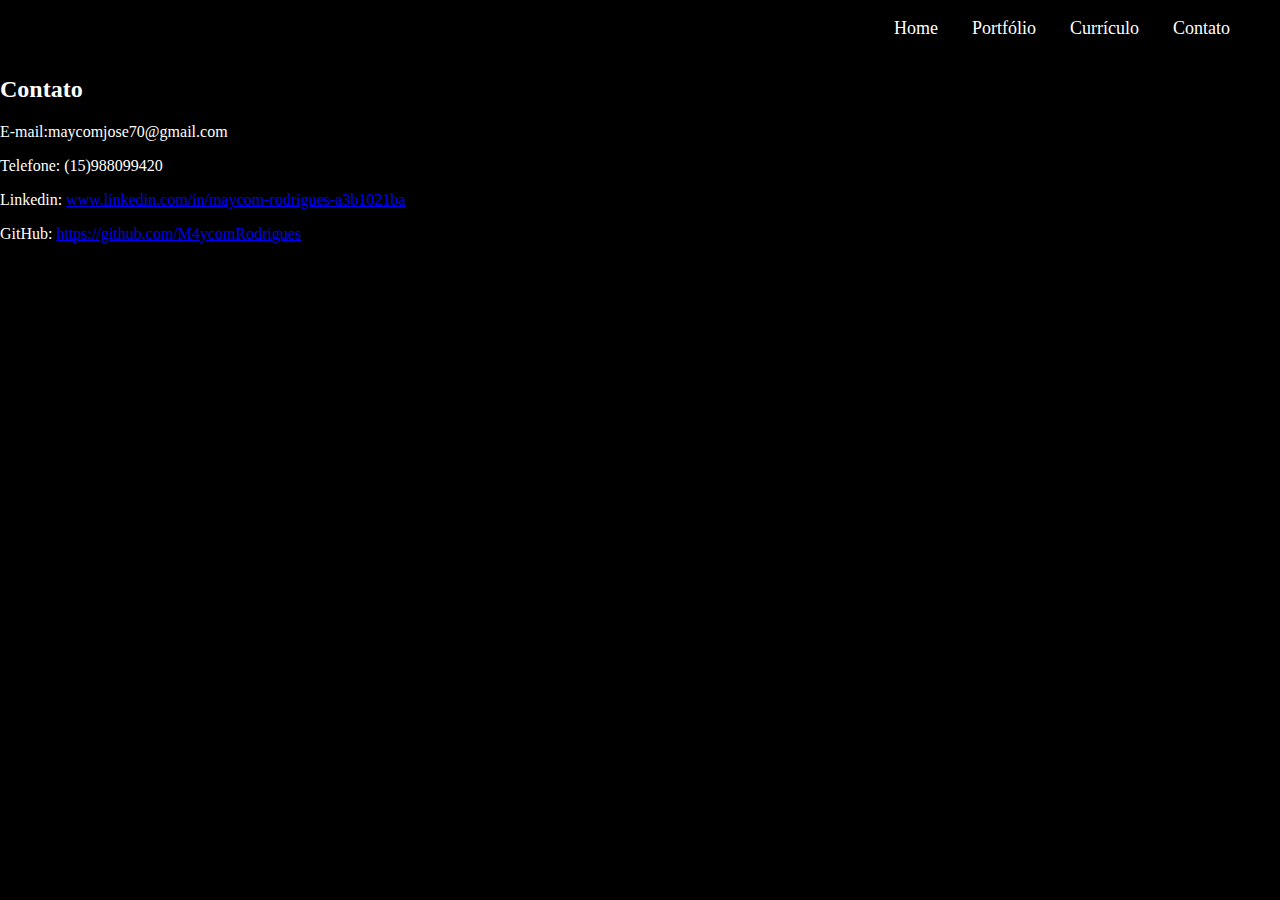
==== contato.html @ 5f2b2759 "Configurando Portifólio" ====
<!DOCTYPE html>
<html>
    <head>
        <title>Maycom José de Oliveira Rodrigues - Portfólio Online</title>
        <meta charset="utf-8" />
        <link rel="stylesheet" href="css/styles.css">
        <link rel="preconnect" href="https://fonts.googleapis.com">
		<link rel="preconnect" href="https://fonts.gstatic.com" crossorigin>
		<link href="https://fonts.googleapis.com/css2?family=Montserrat:wght@100;300;400&display=swap" rel="stylesheet">
        <script type="text/javascript" src="js/script.js"></script>
    </head>
    <body>
        <div clas="main">
                <div id="navigation" class="navigation">
                <ul>
                    <li><a href="index.html">Home</a></li>
                    <li><a href="portifolio.html">Portfólio</a></li>
                    <li><a href="curriculo.html">Currículo</a></li>
                    <li><a href="contato.html">Contato</a></li>
                    <li id="threeline-icon" class="threeline-icon" onclick="openNav()">&#9776;</li>
                </ul>
            </div>

            <h2>Contato</h2>

            <p>E-mail:maycomjose70@gmail.com</p>
            <p>Telefone: (15)988099420</p>
            <p>Linkedin: <a href=" www.linkedin.com/in/maycom-rodrigues-a3b1021ba"> www.linkedin.com/in/maycom-rodrigues-a3b1021ba </a></p>
            <p>GitHub: <a href="https://github.com/M4ycomRodrigues"> https://github.com/M4ycomRodrigues</a></p>

            </div>
---- css/styles.css ----
html, body{
    margin: 0;
    padding: 0;

} 

body{
    background-color: black;
    color: white;

}

.navigation{
    background-color: black;
    color: white;
    height: 56px;
    padding-right: 50px;

    animation: navegacao;
    animation-duration: 2s;
}
.navigation a{
    color: white;
    text-decoration: none;
}

.navigation a:hover{
    color: red;
}

.navigation ul{
    list-style: none;
    margin-top: 0;
    padding: 0;
    height: 56px;
    text-align: right;
}

.navigation li{
    display: inline-block;
    line-height: 56px;
    padding-left: 30px;
    padding-left: 30px;
    font-weight: 100;
    font-size: 18px;
}

.navigation li.threeline-icon{
    display: none;
}

.capa{
    color:white;
}
.capa span{
    color: blue;
    display: block;
}

.capa div{
    display: inline-block;
    height: 650px;
}
.profile-pic{
    width: 39%;
    text-align: center;

    animation: profile-capa;
    animation-duration: 2s;
    

}
.profile-pic img{
    border-radius: 50%;
    width: 320px;
    margin-top: 100px;
}
.profile-title{
    vertical-align: top;
    width: 59%;

    animation: titulo-capa;
    animation-duration: 2s;
}
.profile-title h1{
    margin-top: 200px;
    font-size: 58px;
    font-weight: 400;
    text-transform: uppercase;
    line-height: 54px;
}
.profile-title h2{
    margin-top: -26px;
    font-weight: 100;   
    font-size: 16px;

}
.main{
    padding: 40px 300px 80px 100px;
    /*padding-top: 40px;
    padding-right: 180px;
    padding-bottom: 80px;
    padding-left: 100px; */


}

.cv-pic {
    float: left;
    width: 250px;
    margin-right: 20px;
    margin-bottom: 20px;
    
}

.cv-pic-port {
    float: left;
    width: 500px;
    margin-right: 20px;
    margin-bottom: 20px;
    text-align: center;
    max-width: 100%;
    
}
.legenda{
    margin-top: 10px; 
}
.main h1 {
    color: white;
    font-size: 32px;
    font-weight: 16px;
}

.main h2{
    color:white;
    font-size: 16px;
    text-transform: uppercase;
    font-weight: normal;

}

.main h3{
    color: blue;
    font-size: 12px;
}

.main p {
    color: white;
    font-size: 18px;
    font-weight: 100;
    line-height: 24px;
    text-align: justify;

}
.caminho {
    list-style: none;
    color: grey;
    padding-left: 0%;
}

.caminho li {
    display: inline-block;
}

.caminho a{
    color: grey;
}

@keyframes profile-capa {
    0% {transform: translate(0px, 20px)}
    100% {transform: translate(0px, 0px)}
    
}

@keyframes titulo-capa{
    0% {transform: translate(0px, -20px)}
    100% {transform: translate(0px, 0px)}
    
}

@keyframes navegacao {
    0% {opacity: 0;} 
    50% {opacity: 0;} 
    100% {opacity: 1;} 
      
}

@media (max-width: 1000px) {
    .navigation li {
        display: none;
    }

    .navigation li.threeline-icon{
        display: inline-block;

    }

    .capa div {
        display: block;
        height: auto;
    }

    .profile-pic {
        width: 100%;
    }

    .profile-pic img {
        max-width: 75%;
        margin-top: 0;        
    }

    .profile-title {
        text-align: center;
        width: 100%;
    }

    .profile-title h1 {
        margin-top: 30px;
        font-size: 36px;
        margin-left:  20px;
        margin-right: 25px;
    }

    .profile-pic h2 {
        margin-top: 20px;
        margin-left: 20px;
        margin-right: 20px;
    }
}

.menuJs {
    height: auto;
    padding: center;
    
}
.menuJs ul{
    height: auto;
    text-align: center;
    padding-left: 15%;
    padding-right: 15%;

}
.menuJs li{
    display: block;
    border-bottom: solid grey 1px;
    width: 100%;
    padding: 0;
}
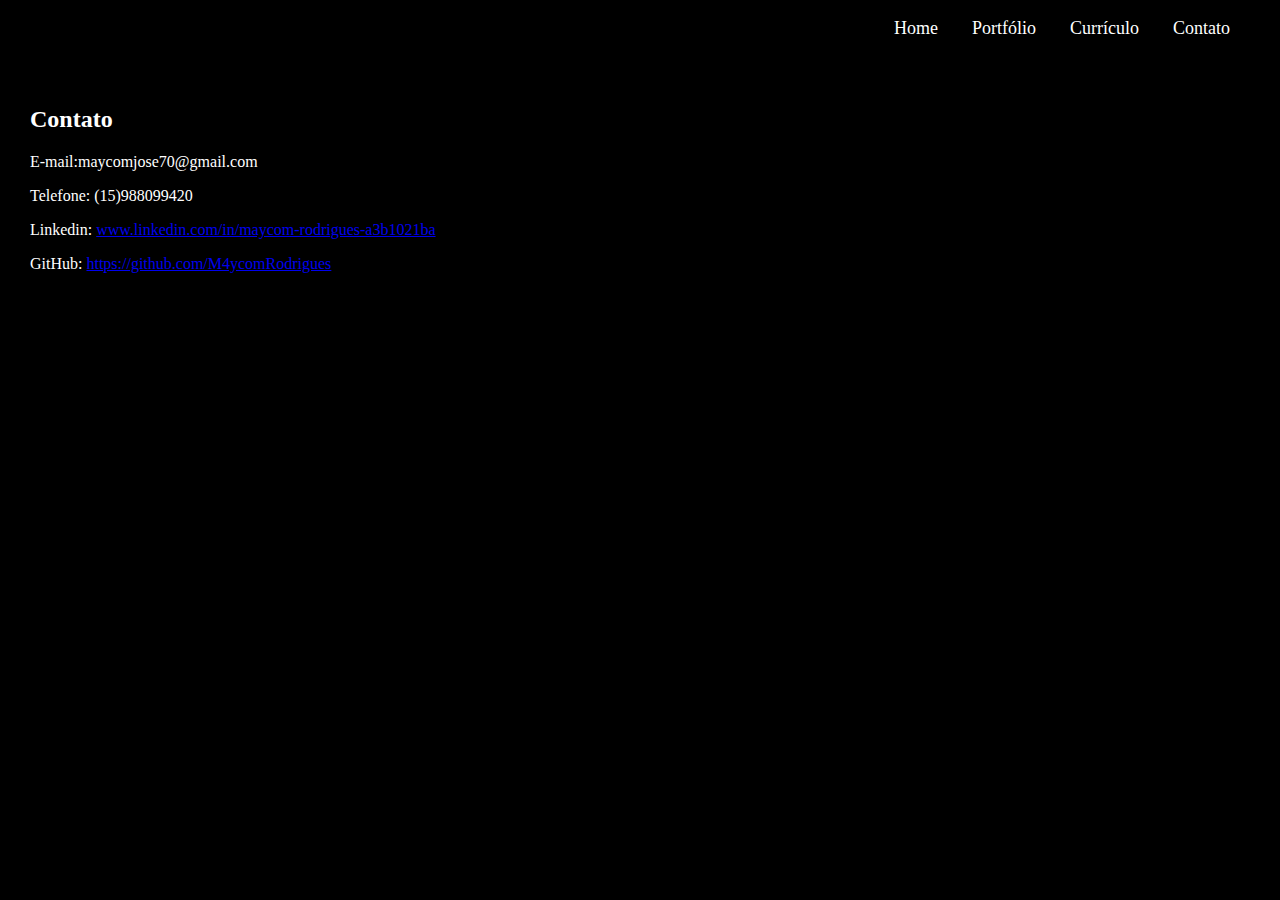
==== commit f0f53a78: "Config. Portifólio part. 2" ====
--- a/contato.html
+++ b/contato.html
@@ -20,12 +20,12 @@
                     <li id="threeline-icon" class="threeline-icon" onclick="openNav()">&#9776;</li>
                 </ul>
             </div>
-
+            <div class="contato">
             <h2>Contato</h2>
 
             <p>E-mail:maycomjose70@gmail.com</p>
             <p>Telefone: (15)988099420</p>
             <p>Linkedin: <a href=" www.linkedin.com/in/maycom-rodrigues-a3b1021ba"> www.linkedin.com/in/maycom-rodrigues-a3b1021ba </a></p>
             <p>GitHub: <a href="https://github.com/M4ycomRodrigues"> https://github.com/M4ycomRodrigues</a></p>
-
+</div>
             </div>
--- a/css/styles.css
+++ b/css/styles.css
@@ -114,16 +114,20 @@
 }
 
 .cv-pic-port {
-    float: left;
+    float: center;
     width: 500px;
     margin-right: 20px;
     margin-bottom: 20px;
-    text-align: center;
     max-width: 100%;
     
 }
 .legenda{
     margin-top: 10px; 
+    text-align: center;
+}
+
+.contato{
+    padding: 30px;
 }
 .main h1 {
     color: white;
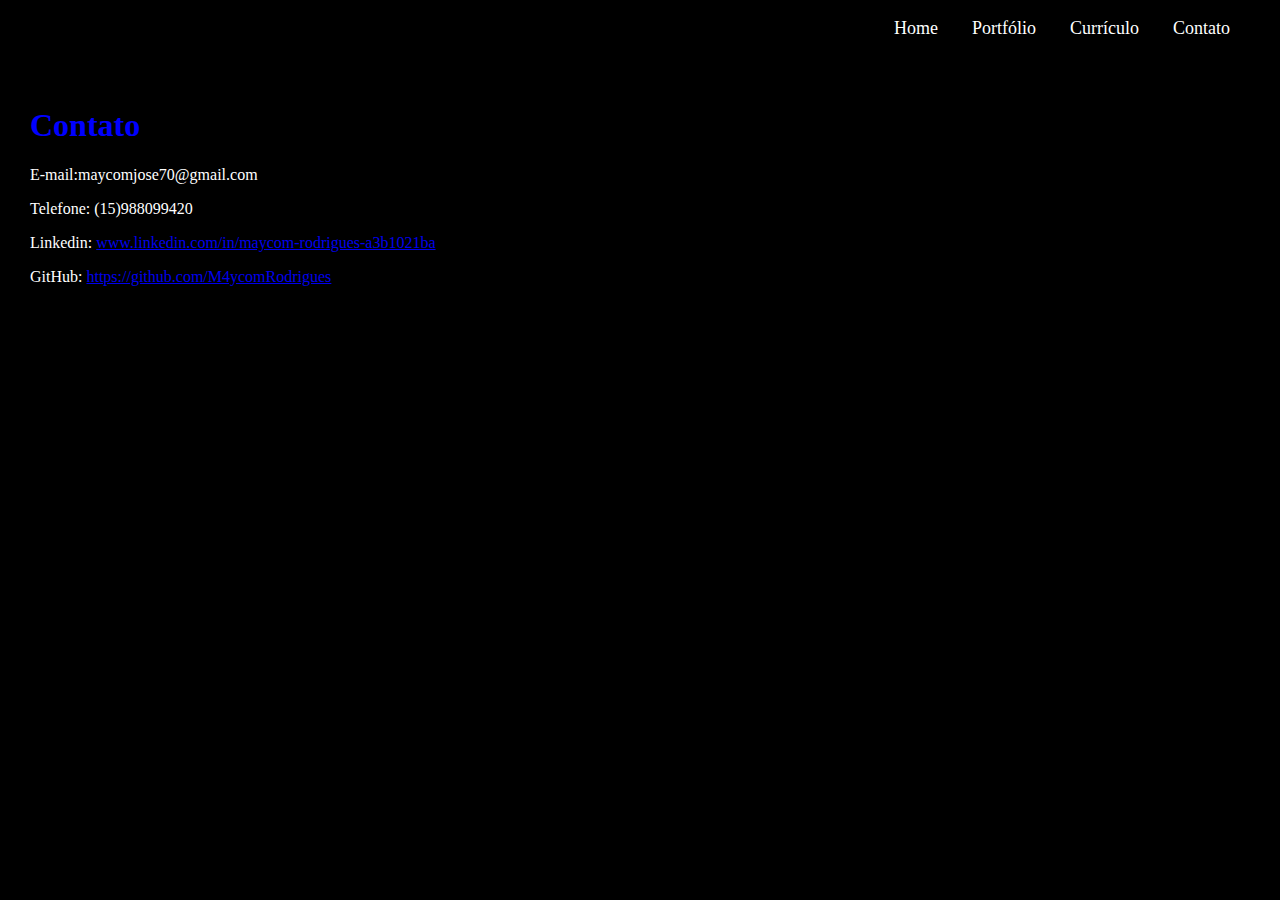
==== commit c201410e: "Config. Portifólio part. 3" ====
--- a/contato.html
+++ b/contato.html
@@ -21,7 +21,7 @@
                 </ul>
             </div>
             <div class="contato">
-            <h2>Contato</h2>
+            <h1>Contato</h1>
 
             <p>E-mail:maycomjose70@gmail.com</p>
             <p>Telefone: (15)988099420</p>
--- a/css/styles.css
+++ b/css/styles.css
@@ -126,11 +126,23 @@
     text-align: center;
 }
 
+.legenda a{
+    text-decoration: none;
+    color: white;
+}
+.legenda a:hover{
+    color: red;
+}
+
 .contato{
     padding: 30px;
 }
+
+.contato h1{
+    color: blue;
+}
 .main h1 {
-    color: white;
+    color: blue;
     font-size: 32px;
     font-weight: 16px;
 }
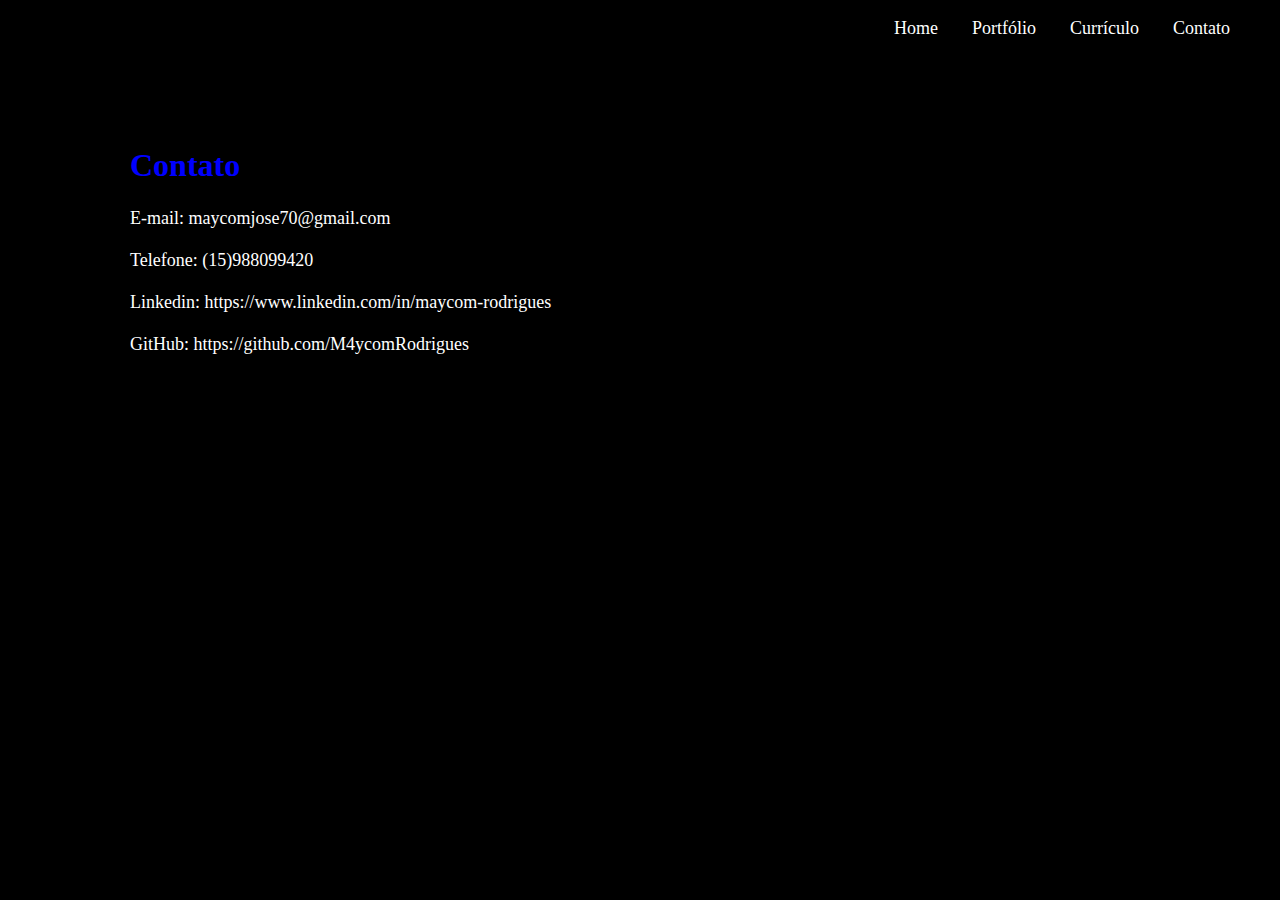
==== commit 9843e134: "Páginas" ====
--- a/contato.html
+++ b/contato.html
@@ -10,22 +10,25 @@
         <script type="text/javascript" src="js/script.js"></script>
     </head>
     <body>
-        <div clas="main">
-                <div id="navigation" class="navigation">
-                <ul>
+
+            <div id="navigation" class="navigation">
+                    <ul>
                     <li><a href="index.html">Home</a></li>
                     <li><a href="portifolio.html">Portfólio</a></li>
                     <li><a href="curriculo.html">Currículo</a></li>
                     <li><a href="contato.html">Contato</a></li>
                     <li id="threeline-icon" class="threeline-icon" onclick="openNav()">&#9776;</li>
-                </ul>
+                    </ul>
             </div>
-            <div class="contato">
-            <h1>Contato</h1>
+            <div class="main">
+                <div class="contato">
+                    <h1>Contato</h1>
 
-            <p>E-mail:maycomjose70@gmail.com</p>
-            <p>Telefone: (15)988099420</p>
-            <p>Linkedin: <a href=" www.linkedin.com/in/maycom-rodrigues-a3b1021ba"> www.linkedin.com/in/maycom-rodrigues-a3b1021ba </a></p>
-            <p>GitHub: <a href="https://github.com/M4ycomRodrigues"> https://github.com/M4ycomRodrigues</a></p>
-</div>
-            </div>
+                    <p>E-mail: maycomjose70@gmail.com</p>
+                    <p>Telefone: (15)988099420</p>
+                    <p>Linkedin: <a href="https://www.linkedin.com/in/maycom-rodrigues">https://www.linkedin.com/in/maycom-rodrigues</a></p>
+                    <p>GitHub: <a href="https://github.com/M4ycomRodrigues"> https://github.com/M4ycomRodrigues</a></p>
+                </div>
+        </div>
+    </body>
+</html>
--- a/css/styles.css
+++ b/css/styles.css
@@ -15,6 +15,7 @@
     color: white;
     height: 56px;
     padding-right: 50px;
+    cursor: pointer;
 
     animation: navegacao;
     animation-duration: 2s;
@@ -102,7 +103,7 @@
     padding-bottom: 80px;
     padding-left: 100px; */
 
-
+    display: grid;
 }
 
 .cv-pic {
@@ -113,26 +114,53 @@
     
 }
 
+.legenda{
+    width: 600px; 
+    display: block;
+    margin: 100px auto;
+    position: relative;
+    cursor: pointer;
+}
+
+.legenda a{
+    text-decoration: none;
+}
+
 .cv-pic-port {
     float: center;
-    width: 500px;
-    margin-right: 20px;
-    margin-bottom: 20px;
-    max-width: 100%;
-    
-}
-.legenda{
-    margin-top: 10px; 
+    width: 100%;
+    height: auto;
+    border-radius: 10%;
+    
+}
+
+.overlay{
+    position: absolute;
+    top: 0;
+    left: 0;
+    width: 100%;
+    height: 100%;
+    background-color: rgba(0,0,0,0.4);
+    display: flex;
+    justify-content: center;
+    align-items: center;
+    border: 10px;
+    opacity: 0;
+    transition: opacity 0.3s ease;
+}
+
+.image-legenda{
+    color: blue;
+    font-size: 40px;
+    font-weight: bold;
     text-align: center;
-}
-
-.legenda a{
-    text-decoration: none;
-    color: white;
-}
-.legenda a:hover{
-    color: red;
-}
+    padding: 20px;
+}
+
+.legenda:hover .overlay{
+    opacity: 1;
+}
+
 
 .contato{
     padding: 30px;
@@ -140,6 +168,10 @@
 
 .contato h1{
     color: blue;
+}
+.contato a{
+    color: white;
+    text-decoration: none;
 }
 .main h1 {
     color: blue;
@@ -243,7 +275,9 @@
         margin-right: 20px;
     }
 }
-
+    @media (min-width: 461px){
+        
+    }
 .menuJs {
     height: auto;
     padding: center;
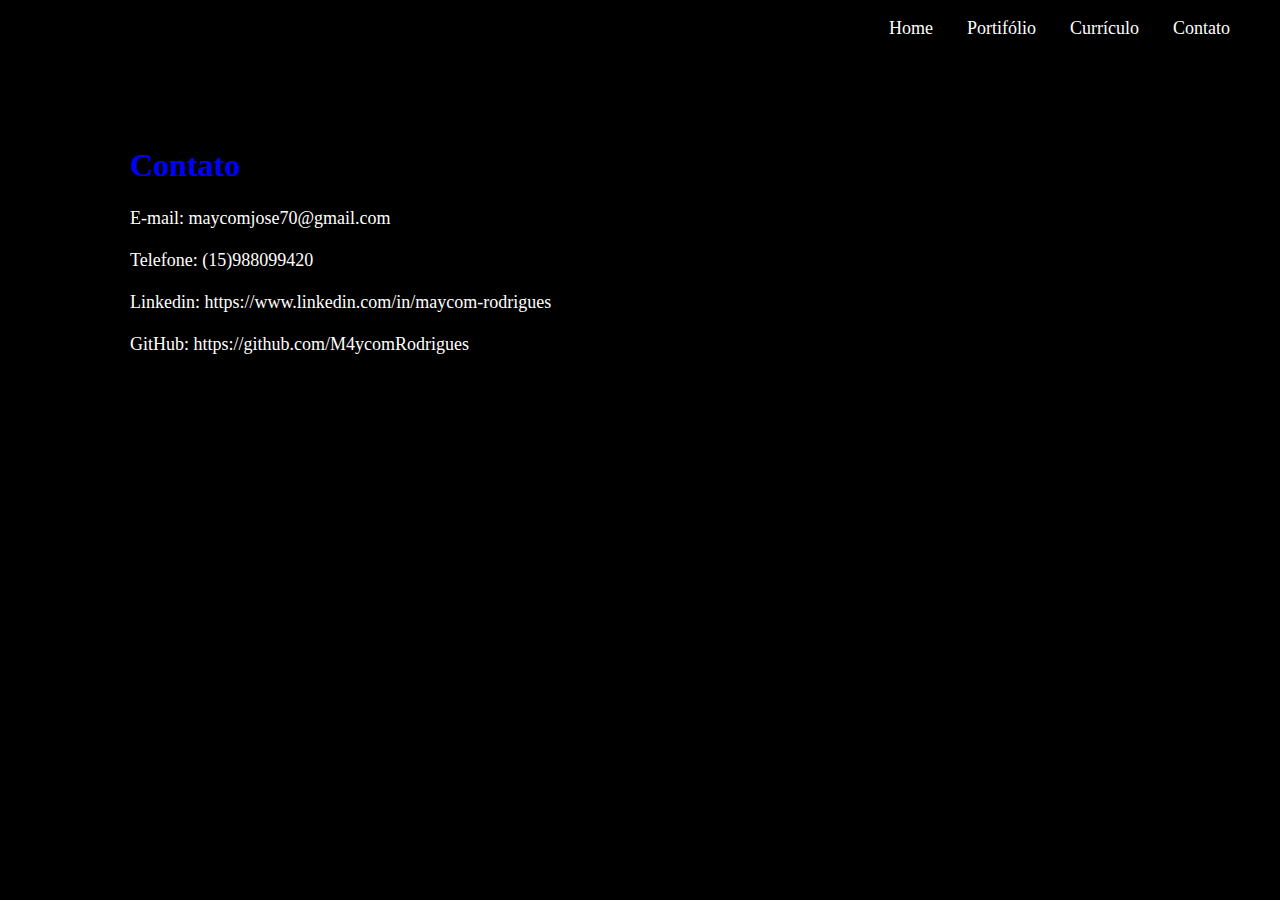
==== commit 7eb20a76: "Páginas atualizadas" ====
--- a/contato.html
+++ b/contato.html
@@ -1,7 +1,7 @@
 <!DOCTYPE html>
 <html>
     <head>
-        <title>Maycom José de Oliveira Rodrigues - Portfólio Online</title>
+        <title>Maycom José de Oliveira Rodrigues - Portifólio Online</title>
         <meta charset="utf-8" />
         <link rel="stylesheet" href="css/styles.css">
         <link rel="preconnect" href="https://fonts.googleapis.com">
@@ -14,7 +14,7 @@
             <div id="navigation" class="navigation">
                     <ul>
                     <li><a href="index.html">Home</a></li>
-                    <li><a href="portifolio.html">Portfólio</a></li>
+                    <li><a href="portifolio.html">Portifólio</a></li>
                     <li><a href="curriculo.html">Currículo</a></li>
                     <li><a href="contato.html">Contato</a></li>
                     <li id="threeline-icon" class="threeline-icon" onclick="openNav()">&#9776;</li>
